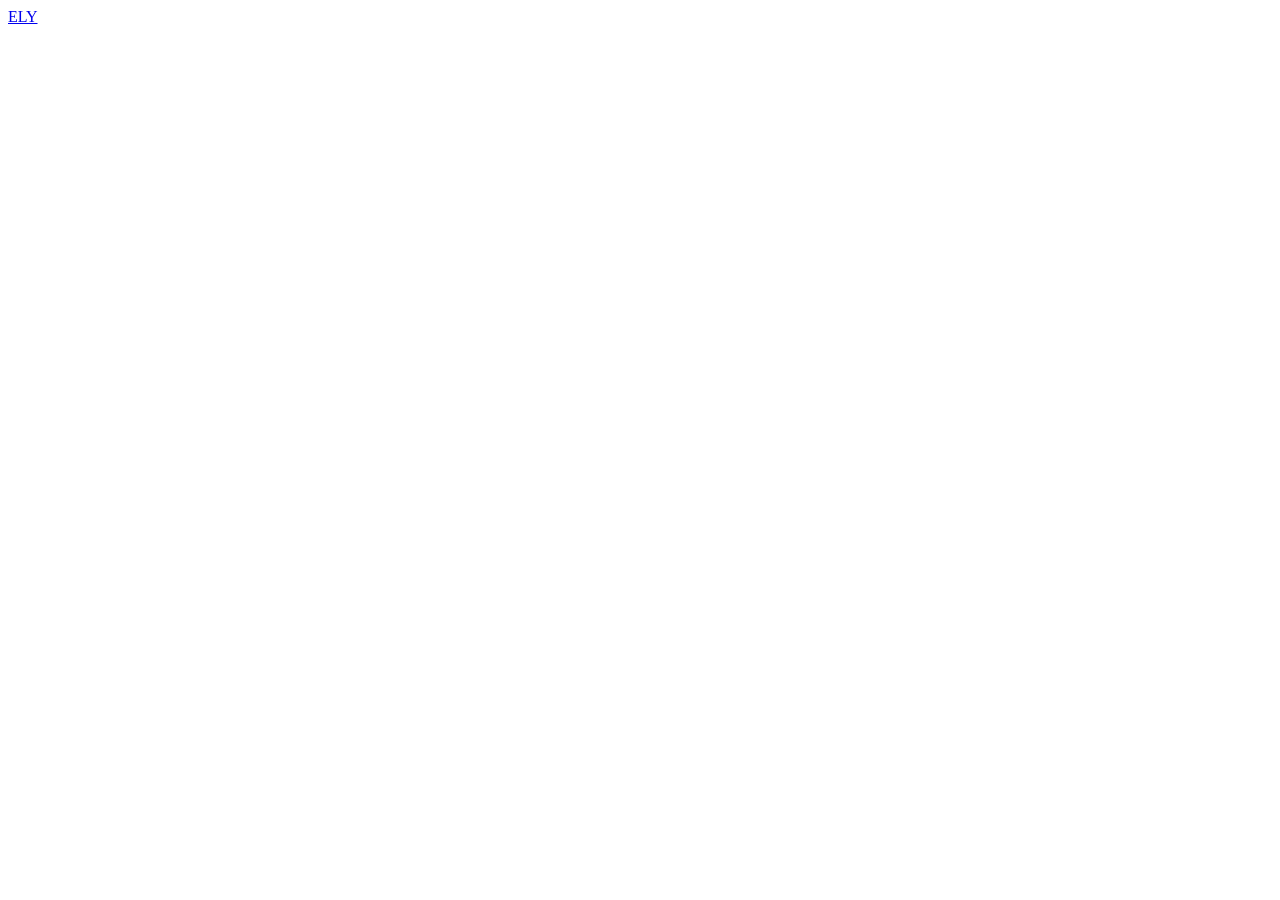
==== index.html @ a7d4be3d "Description" ====
<!DOCTYPE html>
<html lang="fr">
<head>
    <meta charset="UTF-8">
    <meta name="viewport" content="width=device-width, initial-scale=1.0">
    <title>ELY</title>
</head>
<body>
    <header class="site-header">

        <a href="index.html" class="Logo">ELY</a>
        <nav class="main-nav">

        </nav>
        <div class="header-action"></div>

    </header>

</body>
</html>
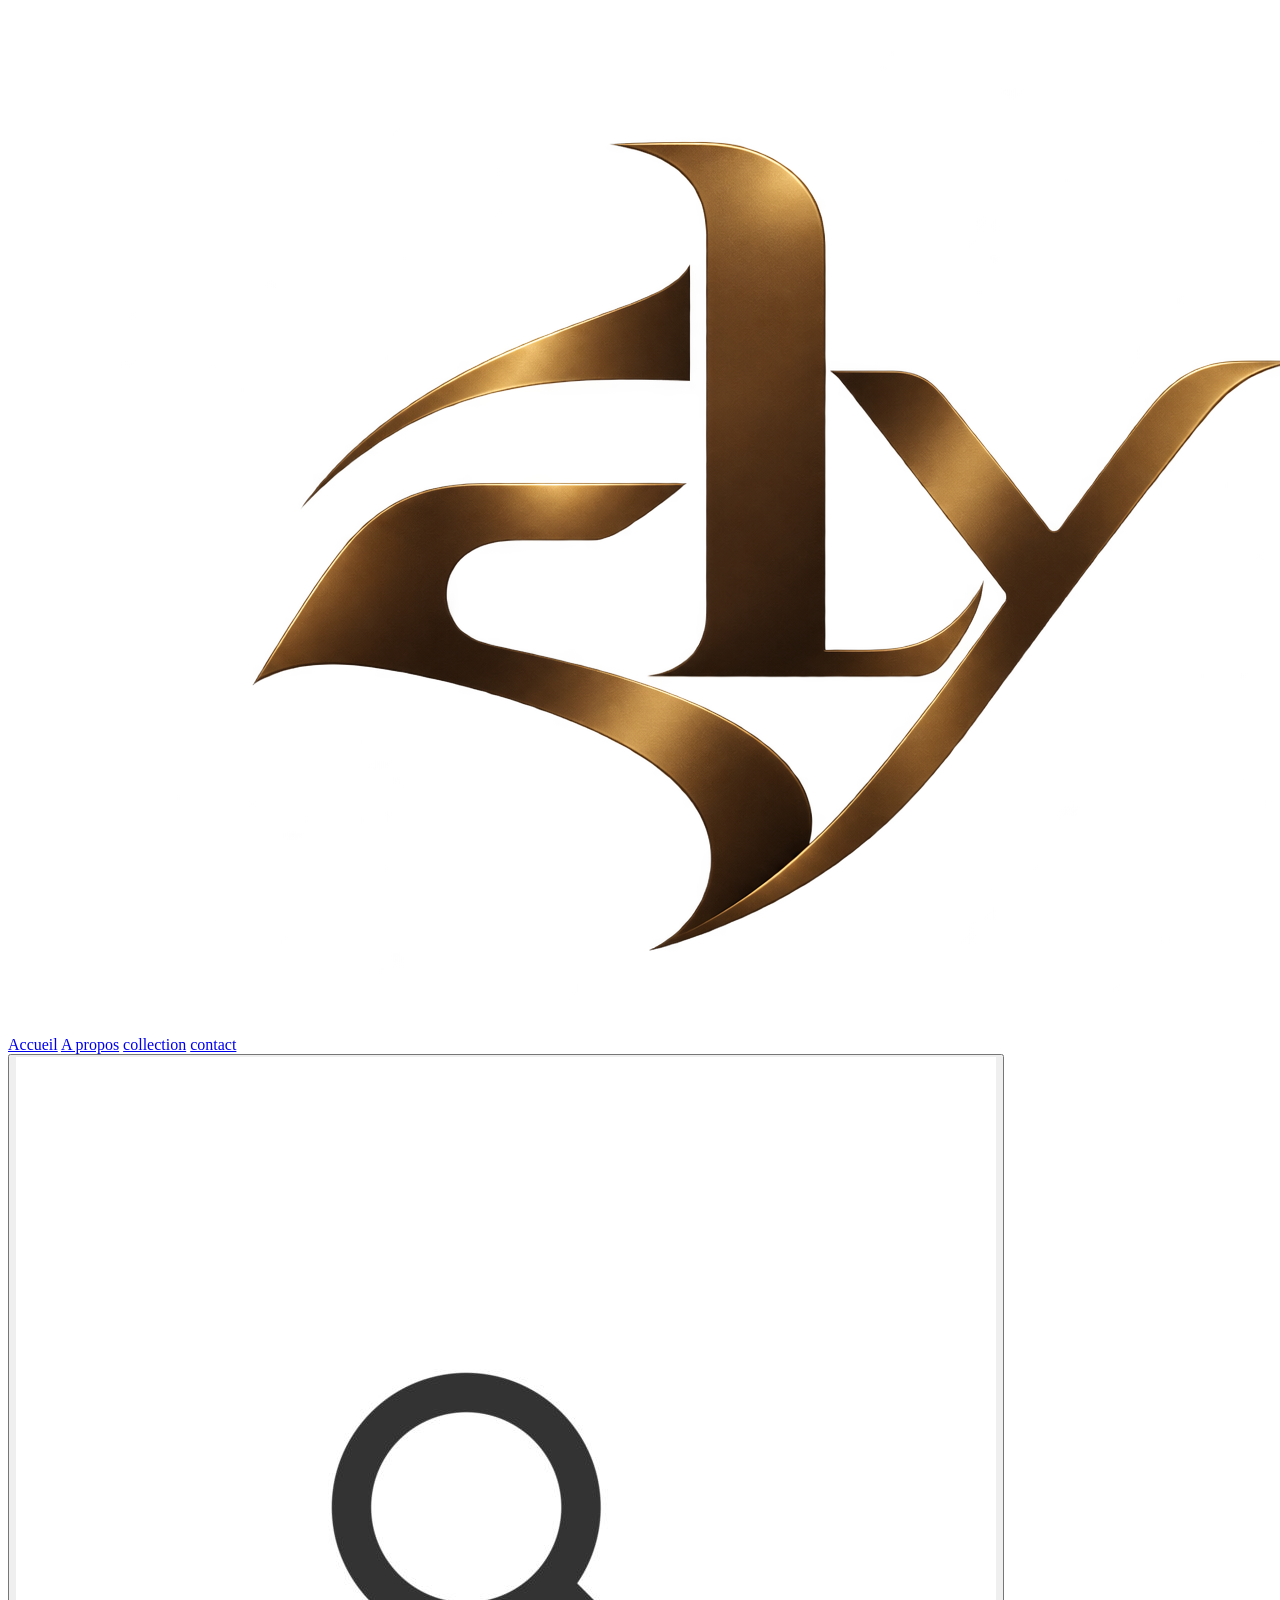
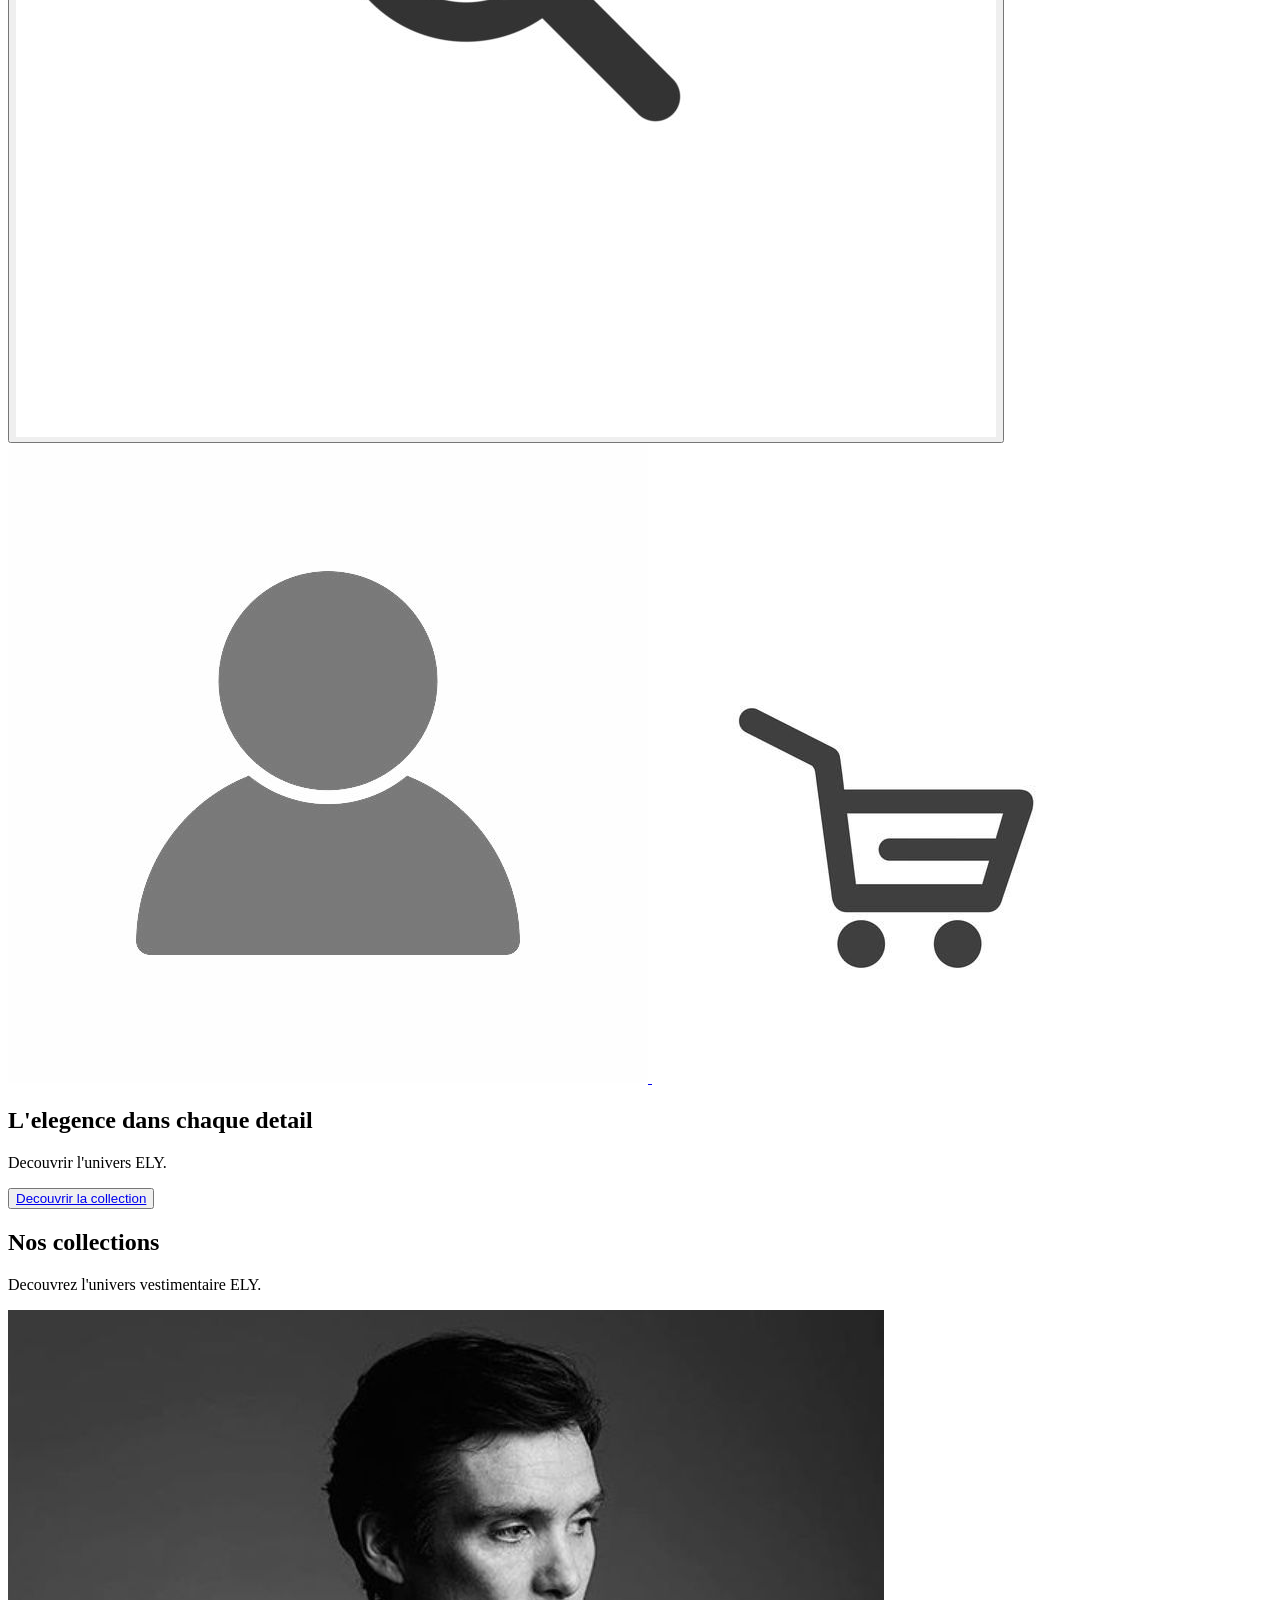
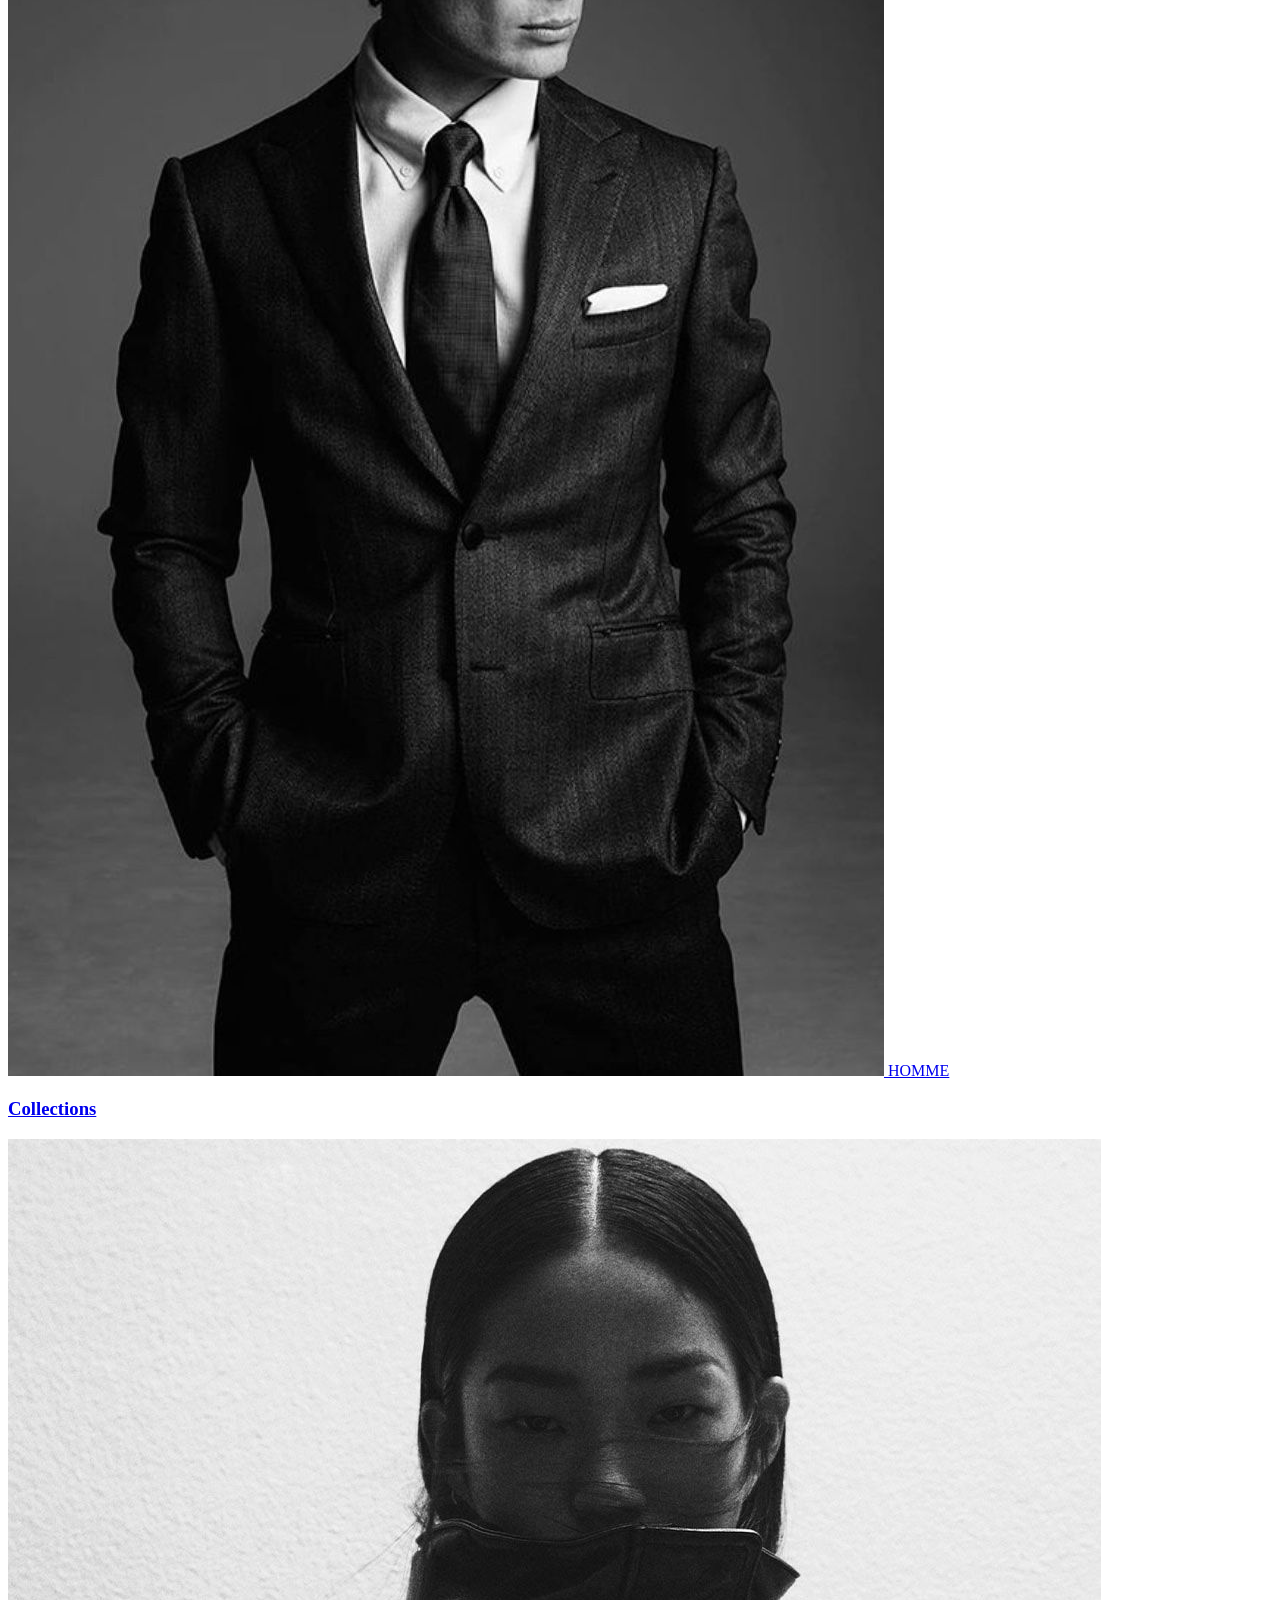
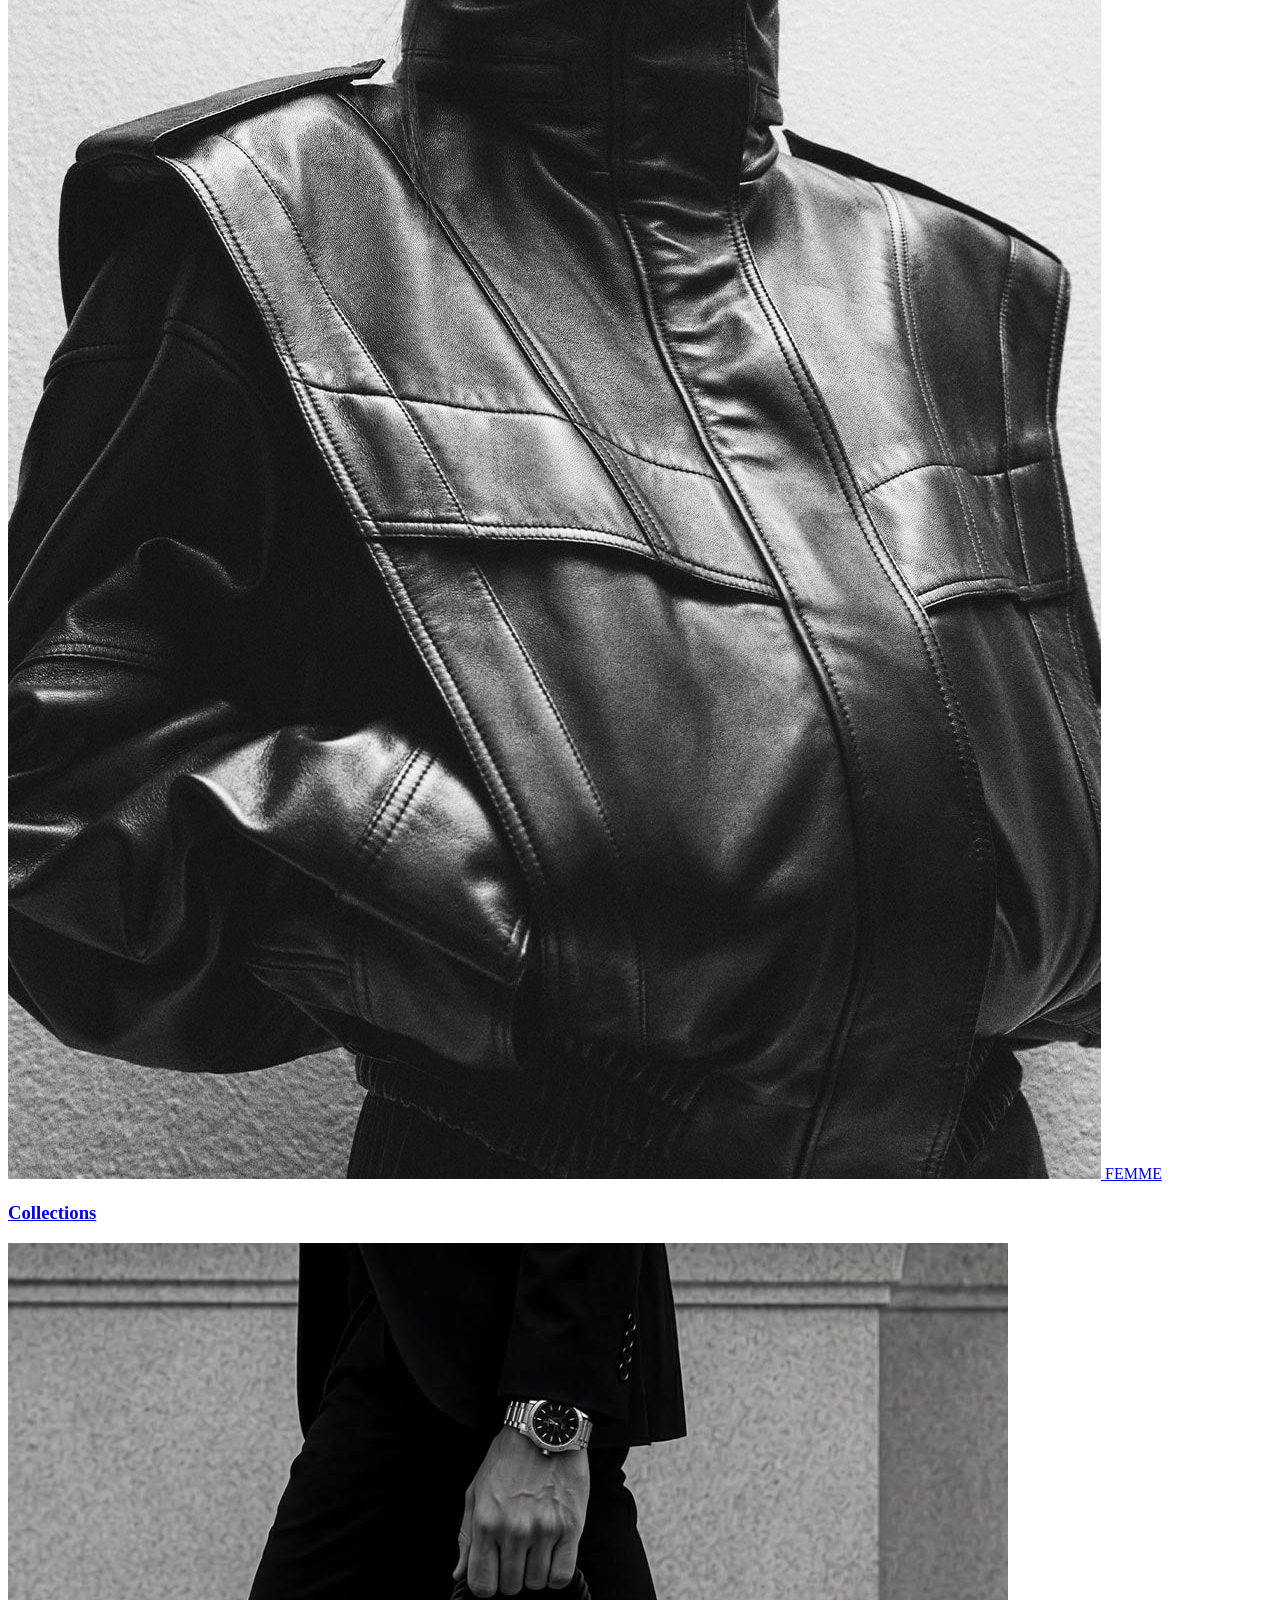
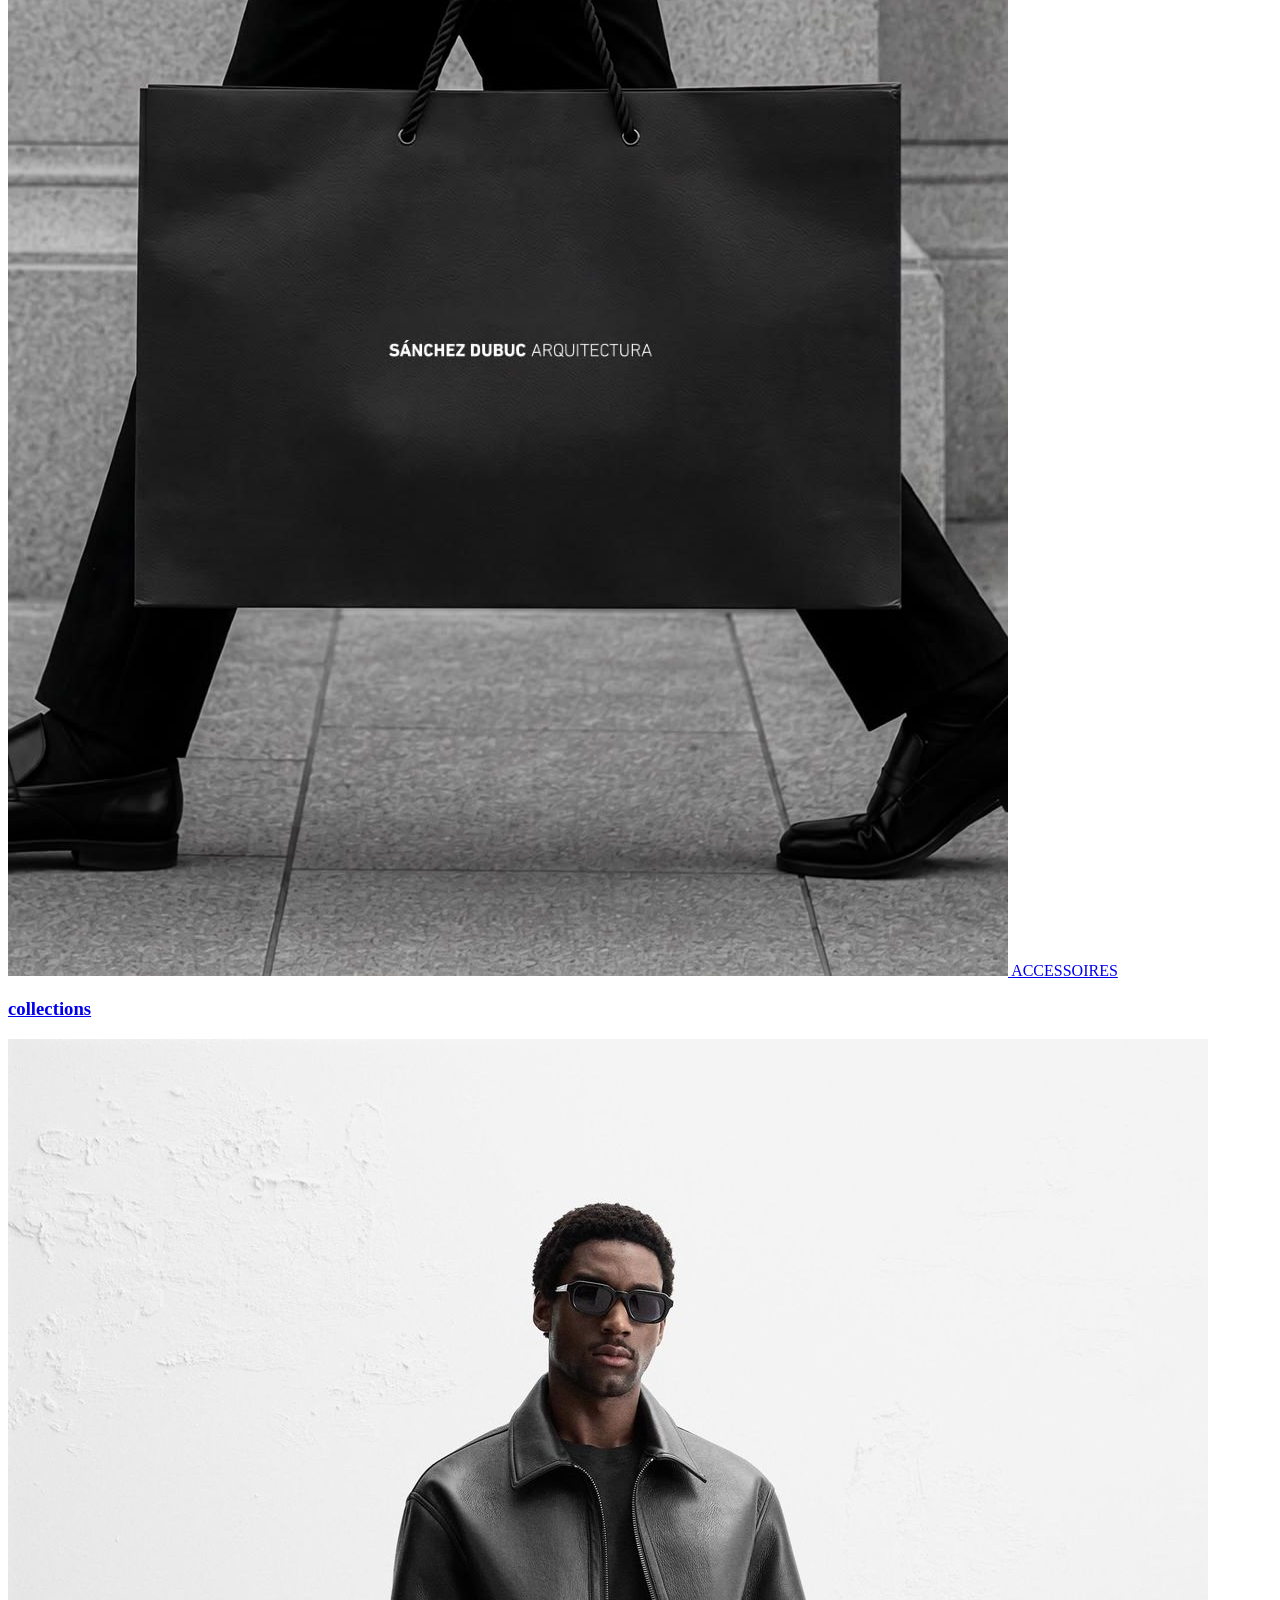
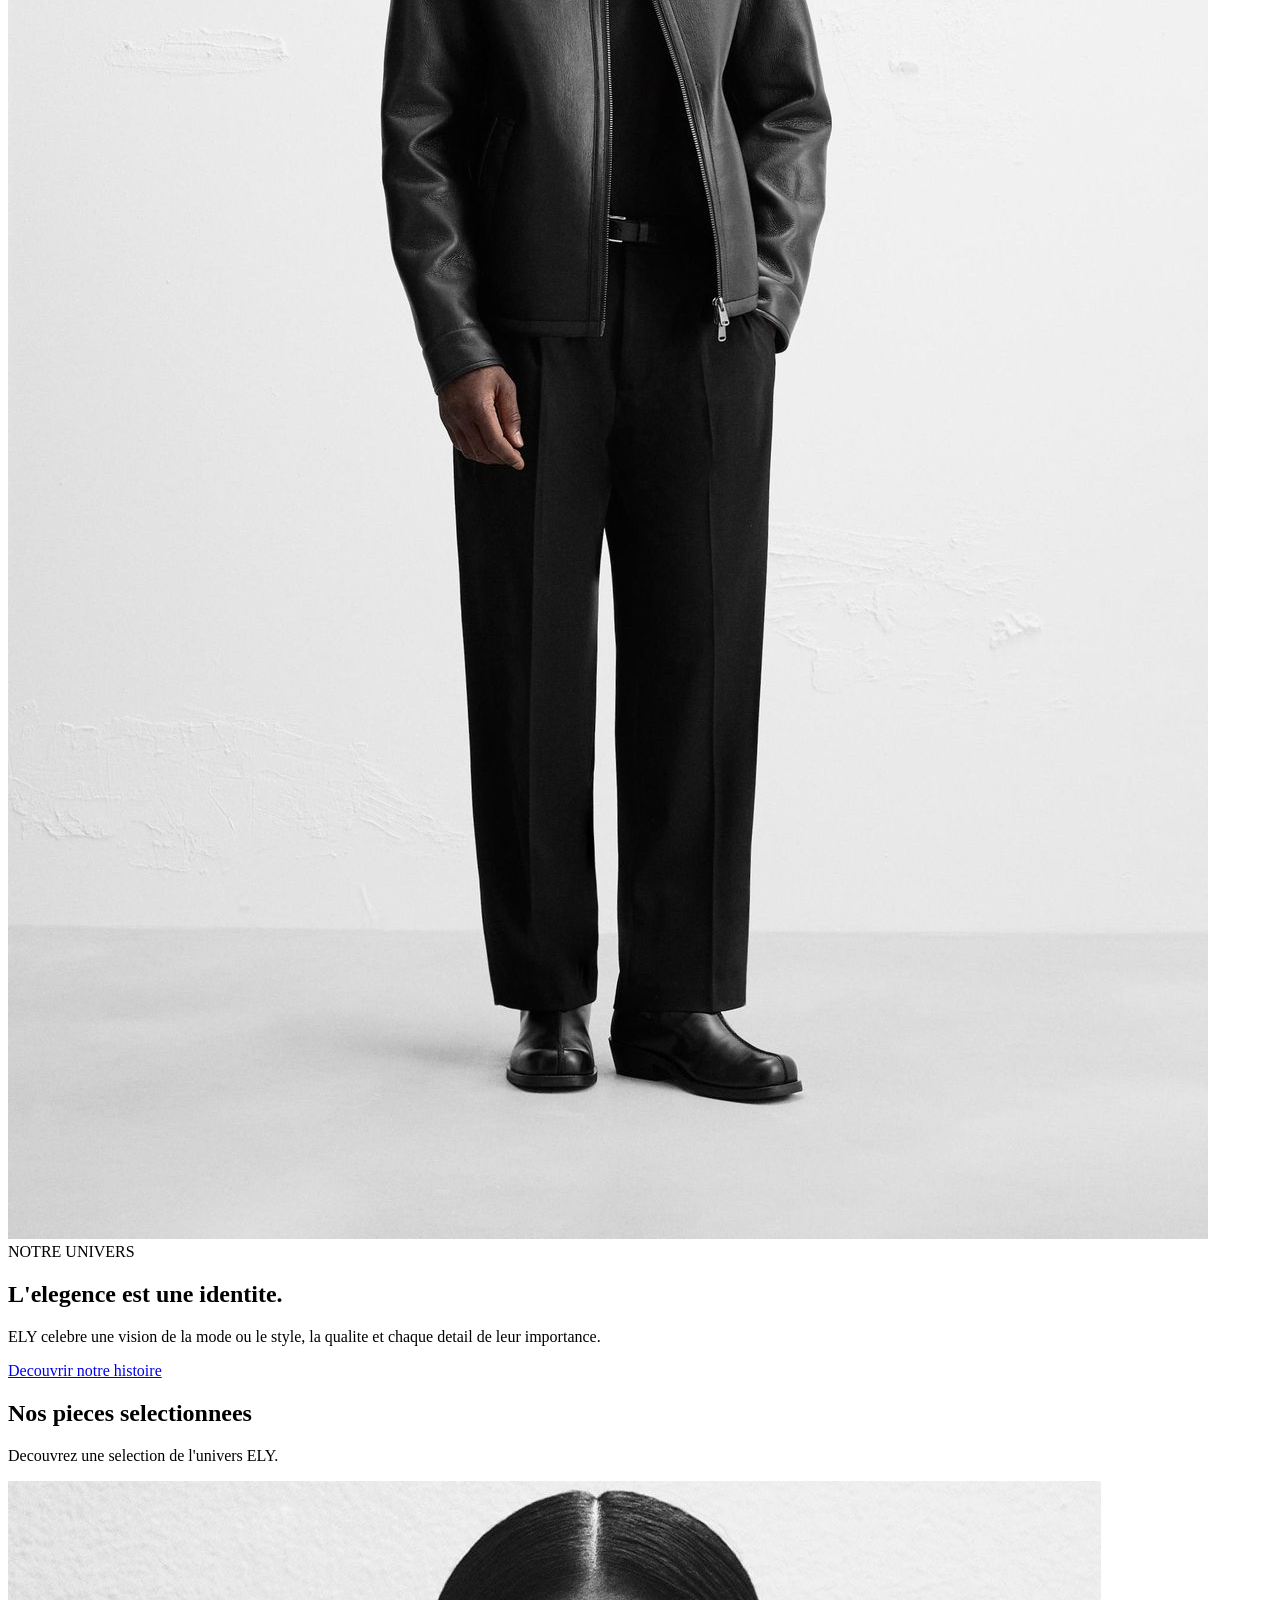
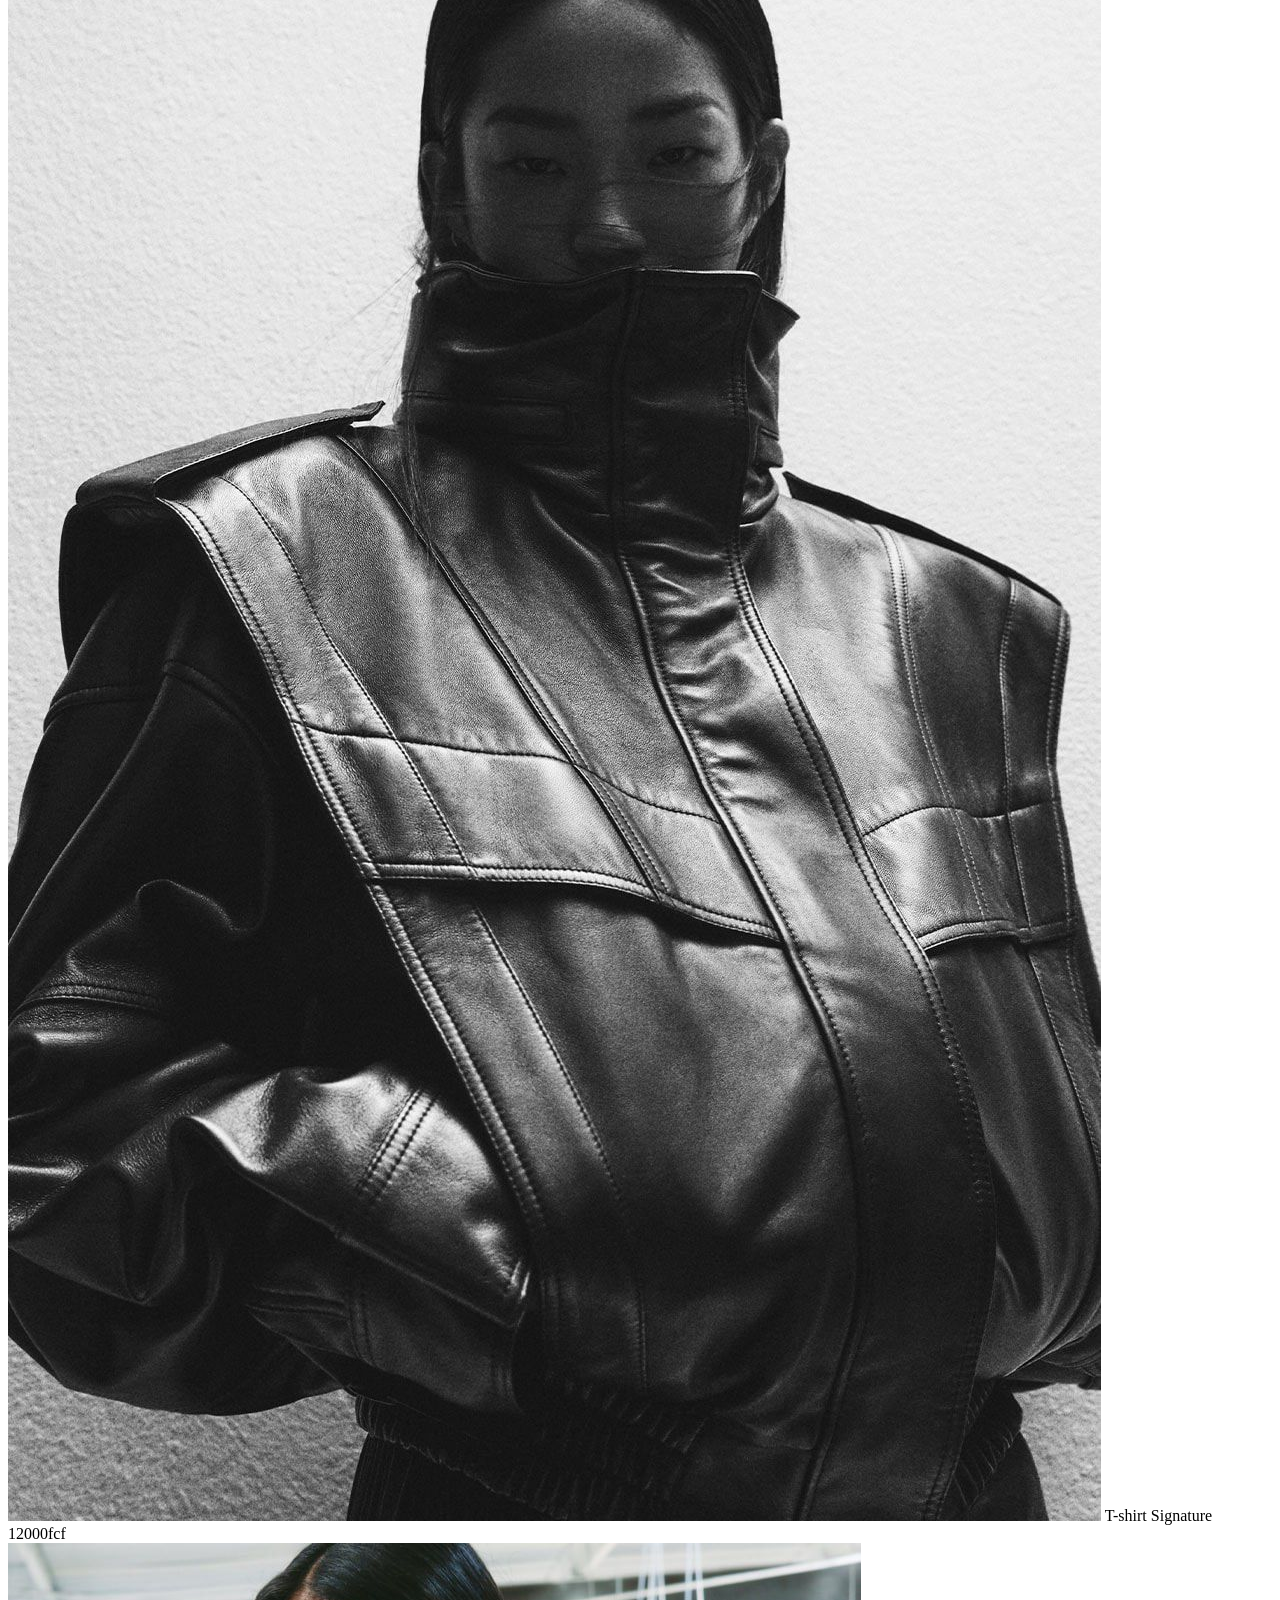
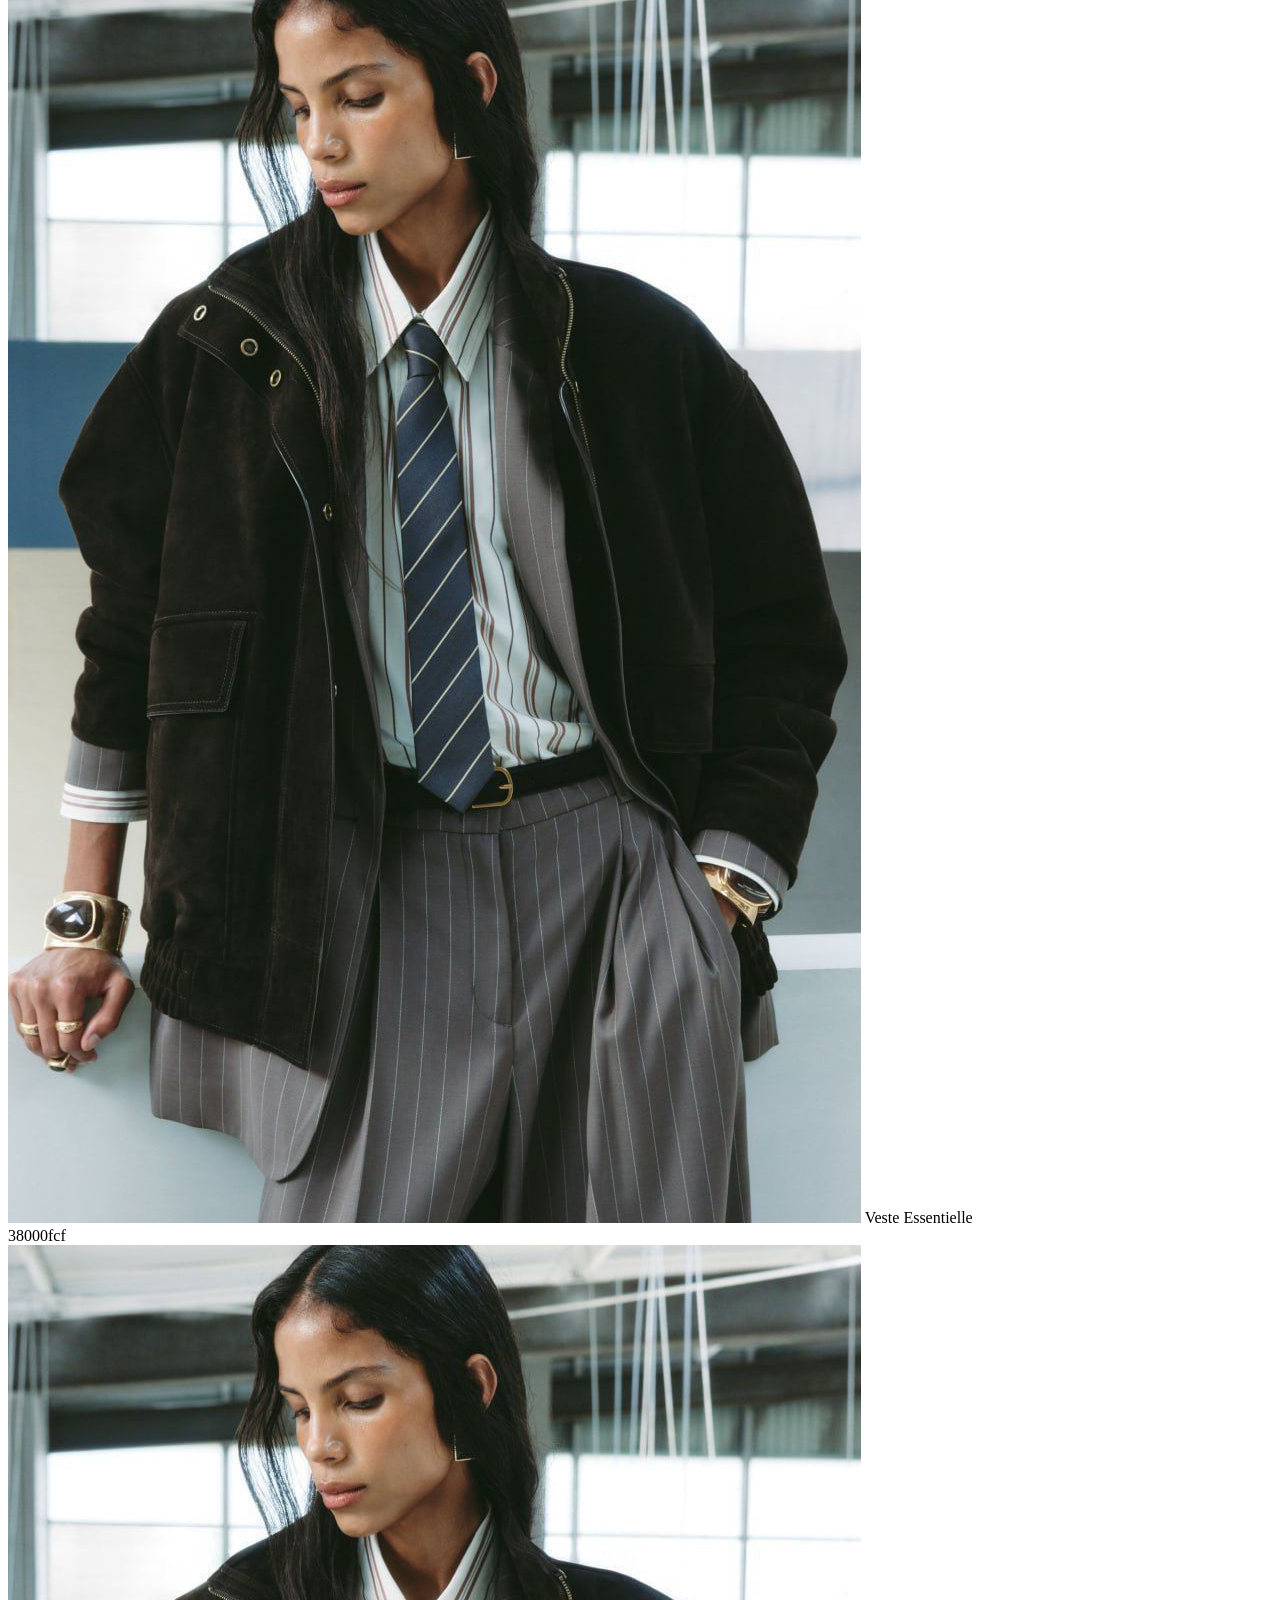
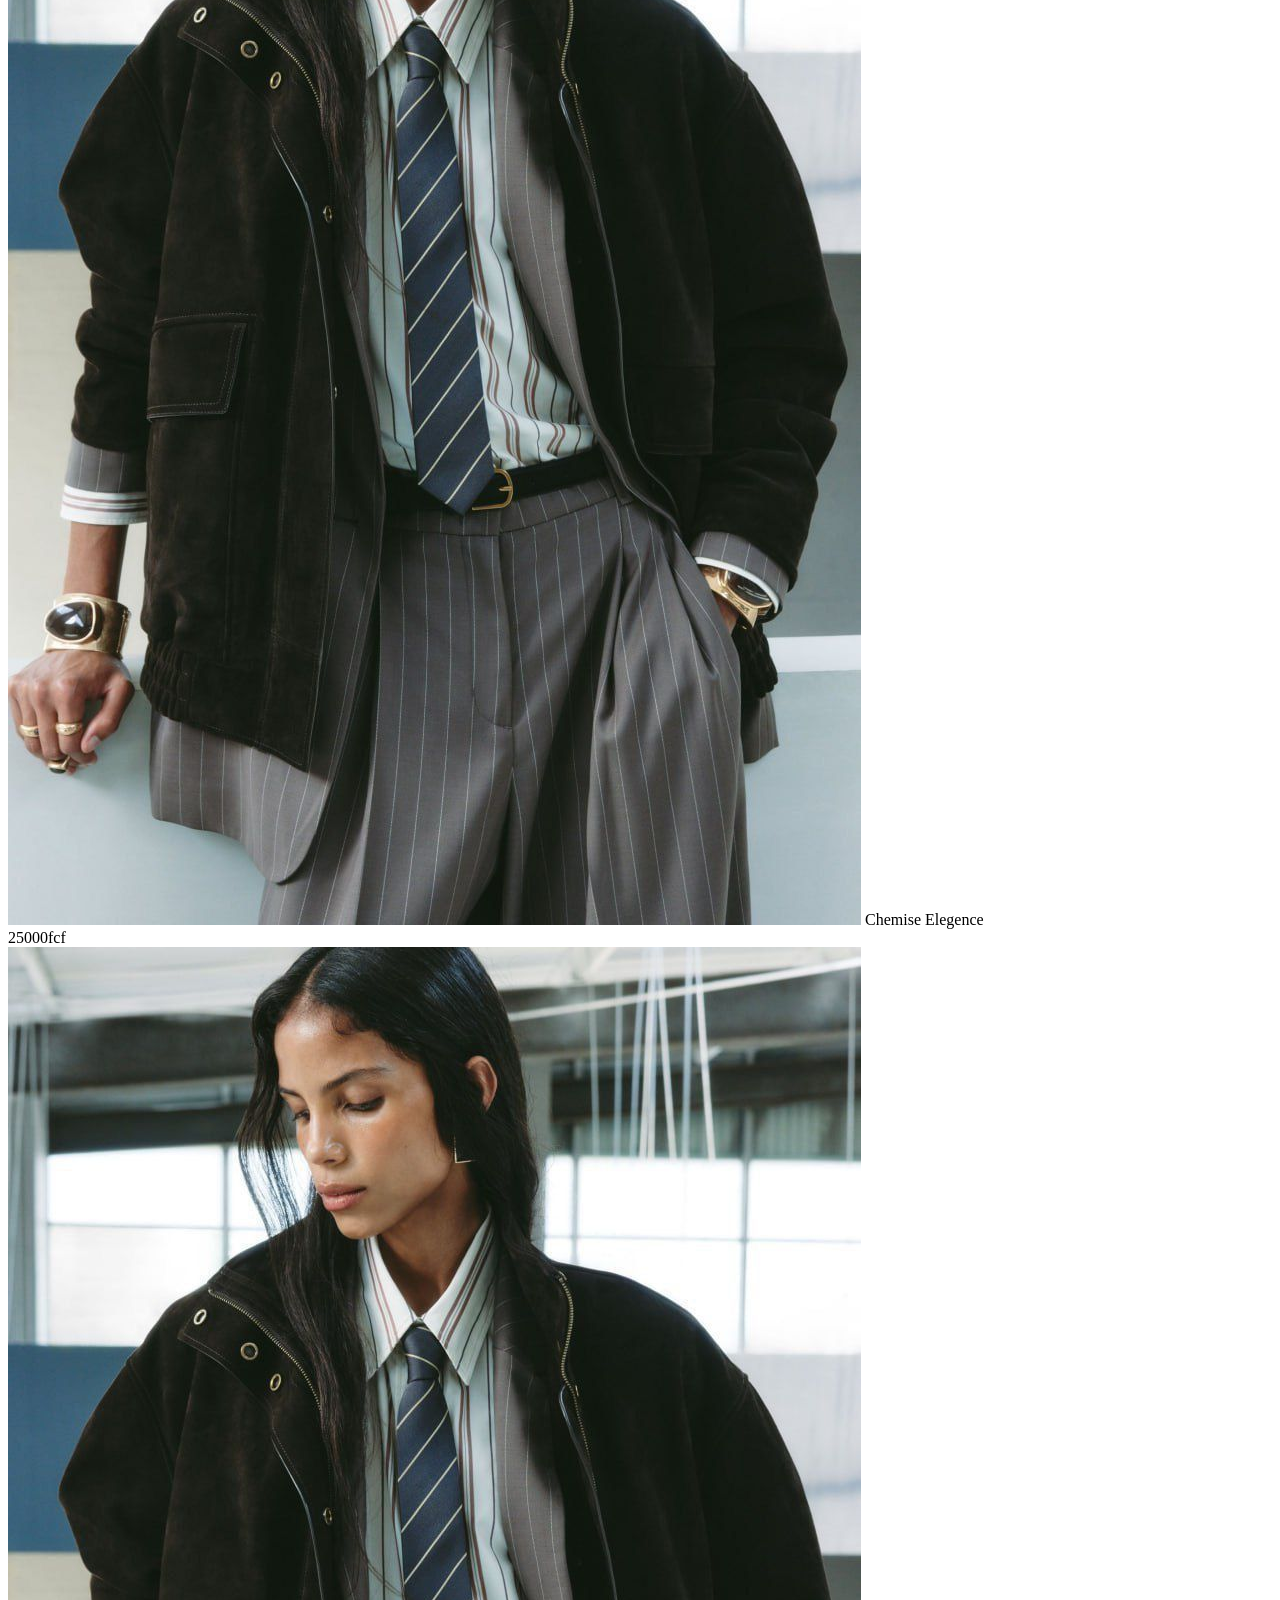
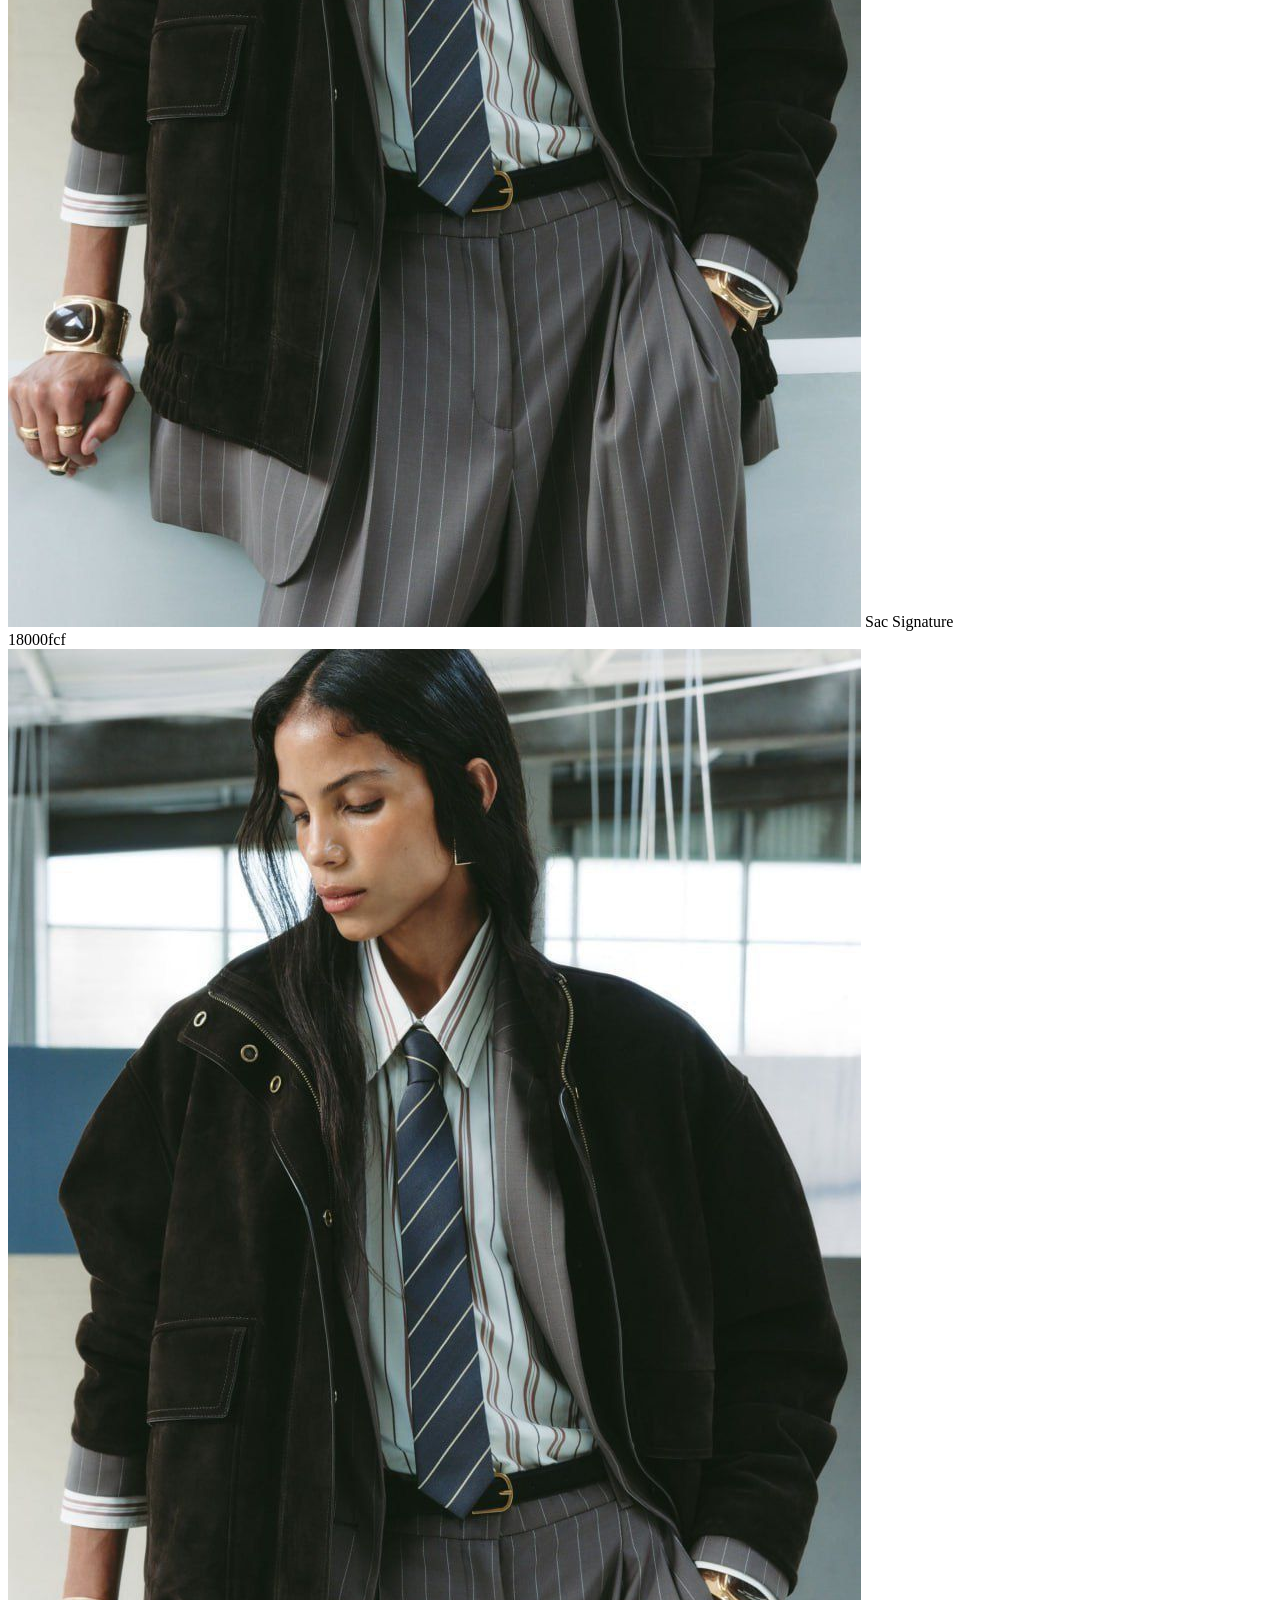
==== commit 43880c55: "Finalisation fiche produit ELY et panier" ====
--- a/index.html
+++ b/index.html
@@ -3,18 +3,192 @@
 <head>
     <meta charset="UTF-8">
     <meta name="viewport" content="width=device-width, initial-scale=1.0">
+    <link rel="stylesheet" href="css/style.css">
     <title>ELY</title>
 </head>
 <body>
     <header class="site-header">
-
-        <a href="index.html" class="Logo">ELY</a>
+        <SECtion class="logo1">
+            <a href="index.html" class="logo"><img src="images/LE.png" alt="ELY"></a>
+        </SECtion>
         <nav class="main-nav">
-
+            <a href="index.html">Accueil</a>
+            <a href="about.html">A propos</a>
+            <a href="boutique.html">collection</a>
+            <a href="contact.html">contact</a>
         </nav>
-        <div class="header-action"></div>
+        <div class="header-actions">
+            <!-- Recherche -->
+            <button type="button" aria-label="Recherche">
+                <img src="images/lr.jpg" alt="Recherche" >
+            </button>
+            <!-- Compte -->
+            <a href="compte.html" aria-label="Mon compte">
+                <img src="images/lc.jpg" alt="Mon compte">
+            </a>
+            <!-- Panier -->
+            <a href="panier.html" aria-label="Mon panier">
+               <img src="images/lp.jpg" alt="Mon panier">
+            </a>
+        </div>
 
     </header>
 
+    <main>
+        <section class="hero">
+            <div class="hero-content">
+                <h1> L'elegence dans chaque detail </h1>
+                <p>Decouvrir l'univers ELY.</p>
+                <button class="hero-button">
+                     <a href="boutique.html">Decouvrir la collection</a>
+                </button>
+               
+            </div>
+        </section>
+        <section class="collections">
+            <div class="section-heading">
+                <h2>Nos collections</h2>
+                <p>Decouvrez l'univers vestimentaire ELY.</p>
+            </div>
+            <div class="collection-grid">
+                <a href="boutique.html?categorie=homme" class="collection-card">
+                    <div class="collection-image">
+                        <img src="images/vhs.jpg" alt="collection homme ELY" loading="lazy">
+                        <span>HOMME</span>
+                    </div>
+                    <h3>Collections</h3>
+                </a>
+                <a href="boutique.html?categorie=femme" class="collection-card">
+                    <div class="collection-image">
+                        <img src="images/vf2.jpg" alt="collection femme ELY" loading="lazy">
+                        <span>FEMME</span>
+                    </div>
+                    <h3>Collections</h3>
+                </a>
+                <a href="boutique.html?categorie=accessoires" class="collection-card">
+                    <div class="collection-image">
+                        <img src="images/ac.jpg" alt="collection accessoires ELY" loading="lazy">
+                        <span>ACCESSOIRES</span>
+                    </div>
+                    <h3>collections</h3>
+                </a>
+            </div>
+        </section>
+        <section class="brand-story">
+            <div class="brand-story-image">
+                <img src="images/vh6.jpg" alt="L'univers de la marque ELY">
+            </div>
+            <div class="brand-story-content">
+                <span>NOTRE UNIVERS</span>
+                <h2>L'elegence est une identite.</h2>
+                <p>ELY celebre une vision de la mode ou le style, la qualite et chaque detail de leur importance.</p>
+                <a href="about.html">Decouvrir notre histoire</a>
+            </div>
+        </section>
+        <section class="featured-products">
+            <div class="section-heading">
+                <h2>Nos pieces selectionnees</h2>
+                <p>Decouvrez une selection de l'univers ELY.</p>
+            </div>
+            <div class="product-grid">
+                <article class="product-card">
+                    <div class="product-image">
+                        <img src="images/vf2.jpg" alt="T-shirt ELY">
+                        <span class="product-overlay">T-shirt Signature</span>
+                    </div>
+                    <div class="product-info">
+                        <span>12000fcf</span>
+                    </div>
+                </article>
+                <article class="product-card">
+                     <div class="product-image">
+                        <img src="images/vf1.jpg" alt="Veste ELY">
+                        <span class="product-overlay">Veste Essentielle</span>
+                    </div>
+                        <div class="product-info">
+                        <span>38000fcf</span>
+                    </div>
+                </article>
+                <article class="product-card">
+                    <div class="product-image">
+                        <img src="images/vf1.jpg" alt="Veste ELY">
+                        <span class="product-overlay">Chemise Elegence</span>
+                    </div>
+                        <div class="product-info">
+                        <span>25000fcf</span>
+                    </div>
+                </article>
+                <article class="product-card">
+                    <div class="product-image">
+                        <img src="images/vf1.jpg" alt="Veste ELY">
+                        <span class="product-overlay">Sac Signature</span>
+                    </div>
+                        <div class="product-info">
+                        <span>18000fcf</span>
+                    </div>
+                </article>
+                <article class="product-card">
+                    <div class="product-image">
+                        <img src="images/vf1.jpg" alt="Veste ELY">
+                        <span class="product-overlay">Pantalon Signature</span>
+                    </div>
+                        <div class="product-info">
+                        <span>17000fcf</span>
+                    </div>
+                </article>
+                <article class="product-card">
+                    <div class="product-image">
+                        <img src="images/vf1.jpg" alt="Veste ELY">
+                        <span class="product-overlay">Pantalon Signature</span>
+                    </div>
+                        <div class="product-info">
+                        <span>17000fcf</span>
+                    </div>
+                </article>
+                <article class="product-card">
+                    <div class="product-image">
+                        <img src="images/vf1.jpg" alt="Veste ELY">
+                        <span class="product-overlay">Pantalon Signature</span>
+                    </div>
+                        <div class="product-info">
+                        <span>17000fcf</span>
+                    </div>
+                </article>
+                <article class="product-card">
+                    <div class="product-image">
+                        <img src="images/vf1.jpg" alt="Veste ELY">
+                        <span class="product-overlay">Pantalon Signature</span>
+                    </div>
+                        <div class="product-info">
+                        <span>17000fcf</span>
+                    </div>
+                </article>
+            </div>
+        </section>
+    </main>
+    <footer class="site-footer">
+        <div class="footer-content">
+            <div class="footer-brand">
+                <h2>ELY</h2>
+                <p>L'elegence dans chaque detail.</p>
+            </div>
+            <div class="footer-links">
+                <h3>Navigation</h3>
+                <a href="index.html">Accueil</a>
+                <a href="about.html">A propos</a>
+                <a href="boutique.html">Boutique</a>
+                <a href="contact.html">contact</a>
+            </div>
+            <div class="footer-social">
+                <h3><Suivez-nous></Suivez-nous></h3>
+                <a href="#">Instagram</a>
+                <a href="#">Twiter</a>
+                <a href="#">Snap</a>
+            </div>
+        </div>
+        <div class="footer-bottom">
+            <p>© 2026 ELY. Tous droits réservés.</p>
+        </div>
+    </footer>
 </body>
 </html>
